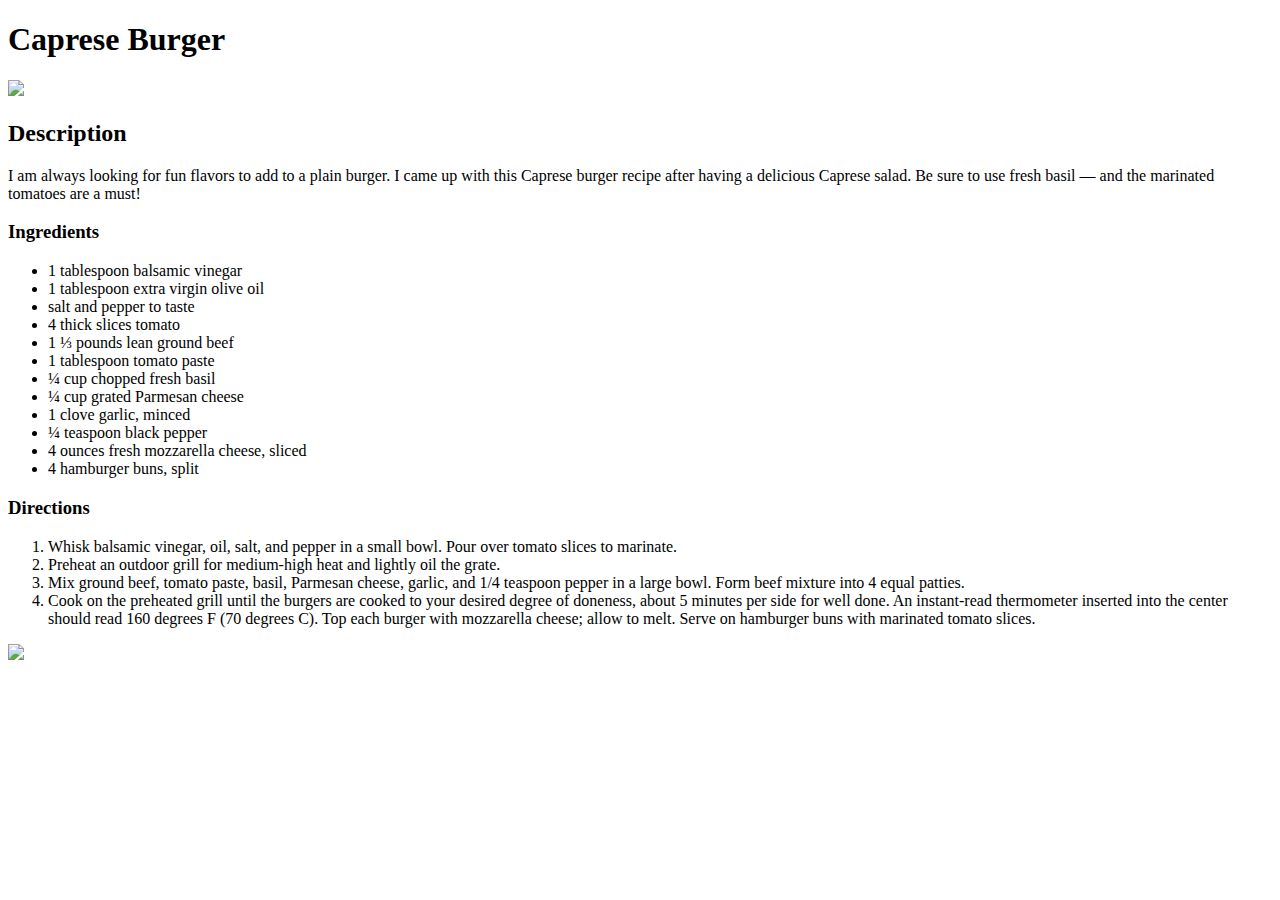
==== recipes/caprese-burger.html @ 0dc31d01 "Finished project with html" ====
<!DOCTYPE html>
<html lang="en">
<head>
    <meta charset="UTF-8">
    <meta http-equiv="X-UA-Compatible" content="IE=edge">
    <meta name="viewport" content="width=device-width, initial-scale=1.0">
    <title>Document</title>
</head>
<body>
    <h1>Caprese Burger</h1>
    <img src="https://imagesvc.meredithcorp.io/v3/mm/image?url=https%3A%2F%2Fimages.media-allrecipes.com%2Fuserphotos%2F9133832.jpg&q=60&c=sc&orient=true&poi=auto&h=512">
    <h2>Description</h2>
    <p>I am always looking for fun flavors to add to a plain burger. I came up with this Caprese burger recipe after having a delicious Caprese salad. Be sure to use fresh basil — and the marinated tomatoes are a must!</p>
    <h3>Ingredients</h3>
    <ul>
        <li>1 tablespoon balsamic vinegar</li>
        <li>1 tablespoon extra virgin olive oil</li>
        <li>salt and pepper to taste</li>
        <li>4 thick slices tomato</li>
        <li>1 ⅓ pounds lean ground beef</li>
        <li>1 tablespoon tomato paste</li>
        <li>¼ cup chopped fresh basil</li>
        <li>¼ cup grated Parmesan cheese</li>
        <li>1 clove garlic, minced</li>
        <li>¼ teaspoon black pepper</li>
        <li>4 ounces fresh mozzarella cheese, sliced</li>
        <li>4 hamburger buns, split</li>
    </ul>
    <h3>Directions</h3>
    <ol>
        <li>Whisk balsamic vinegar, oil, salt, and pepper in a small bowl. Pour over tomato slices to marinate.</li>
        <li>Preheat an outdoor grill for medium-high heat and lightly oil the grate.</li>
        <li>Mix ground beef, tomato paste, basil, Parmesan cheese, garlic, and 1/4 teaspoon pepper in a large bowl. Form beef mixture into 4 equal patties.</li>
        <li>Cook on the preheated grill until the burgers are cooked to your desired degree of doneness, about 5 minutes per side for well done. An instant-read thermometer inserted into the center should read 160 degrees F (70 degrees C). Top each burger with mozzarella cheese; allow to melt. Serve on hamburger buns with marinated tomato slices.</li>
    </ol>
        <img src="https://www.allrecipes.com/thmb/IAg8Y3N_0gBSJRjH6DwDZid4t1s=/750x0/filters:no_upscale():max_bytes(150000):strip_icc():format(webp)/1311190-96ef9c2814ec47e2b9133df2f9e8bfa5.jpg">
</body>
</html>
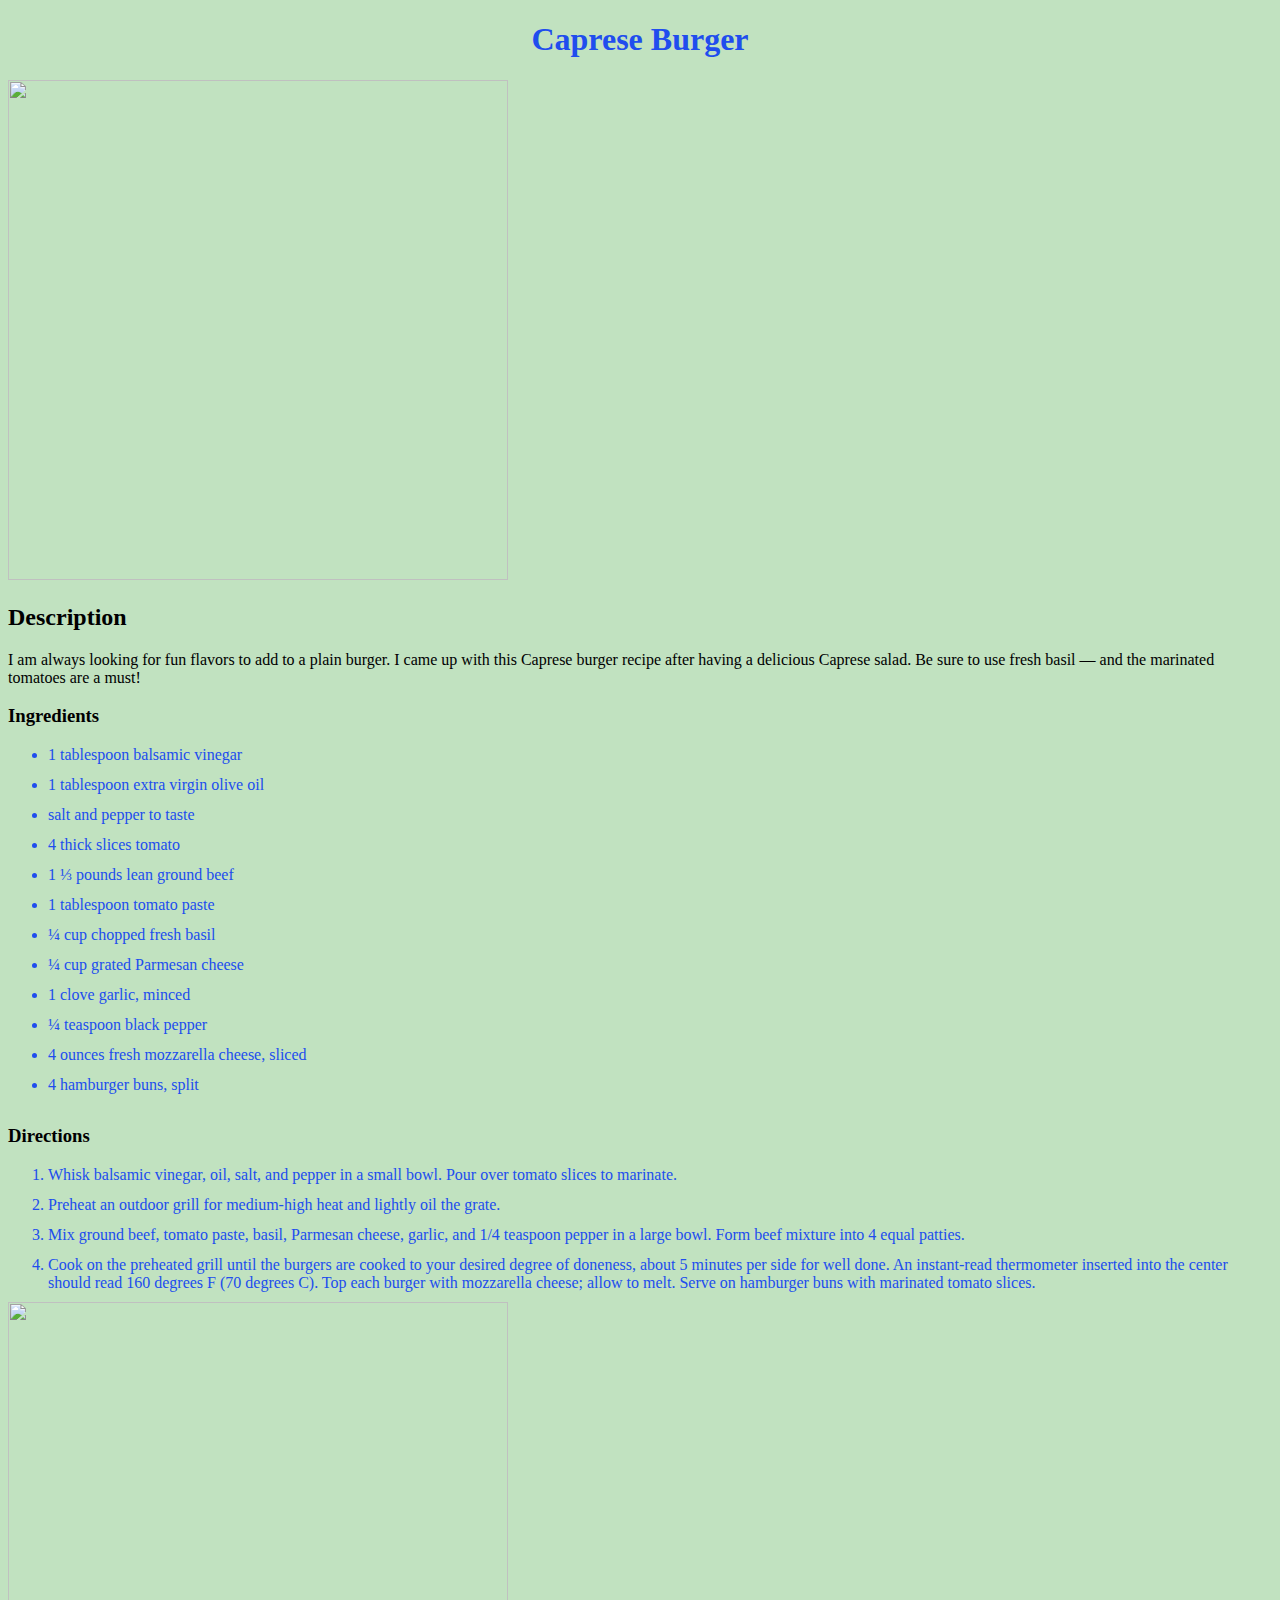
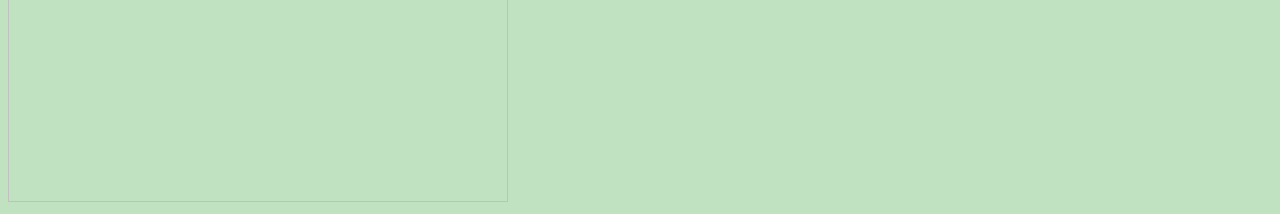
==== commit 559214cf: "Finished styling odin recipes project Added styles to all pages in lasagna.styles.css file" ====
--- a/recipes/caprese-burger.html
+++ b/recipes/caprese-burger.html
@@ -5,6 +5,7 @@
     <meta http-equiv="X-UA-Compatible" content="IE=edge">
     <meta name="viewport" content="width=device-width, initial-scale=1.0">
     <title>Document</title>
+    <link href="lasagna.styles.css" rel="stylesheet">
 </head>
 <body>
     <h1>Caprese Burger</h1>
@@ -33,6 +34,7 @@
         <li>Mix ground beef, tomato paste, basil, Parmesan cheese, garlic, and 1/4 teaspoon pepper in a large bowl. Form beef mixture into 4 equal patties.</li>
         <li>Cook on the preheated grill until the burgers are cooked to your desired degree of doneness, about 5 minutes per side for well done. An instant-read thermometer inserted into the center should read 160 degrees F (70 degrees C). Top each burger with mozzarella cheese; allow to melt. Serve on hamburger buns with marinated tomato slices.</li>
     </ol>
+    
         <img src="https://www.allrecipes.com/thmb/IAg8Y3N_0gBSJRjH6DwDZid4t1s=/750x0/filters:no_upscale():max_bytes(150000):strip_icc():format(webp)/1311190-96ef9c2814ec47e2b9133df2f9e8bfa5.jpg">
 </body>
 </html>--- a/recipes/lasagna.styles.css
+++ b/recipes/lasagna.styles.css
@@ -0,0 +1,20 @@
+img {
+    width: 500px;
+    height: 500px;
+}
+body {
+    background-color: hsla(119, 37%, 60%, 0.45);
+}
+
+h1 {
+    text-align: center;
+    color: rgb(32, 77, 238);
+}
+
+li {
+    color: rgb(32, 77, 238);
+}
+
+li {
+    height: 30px;
+}